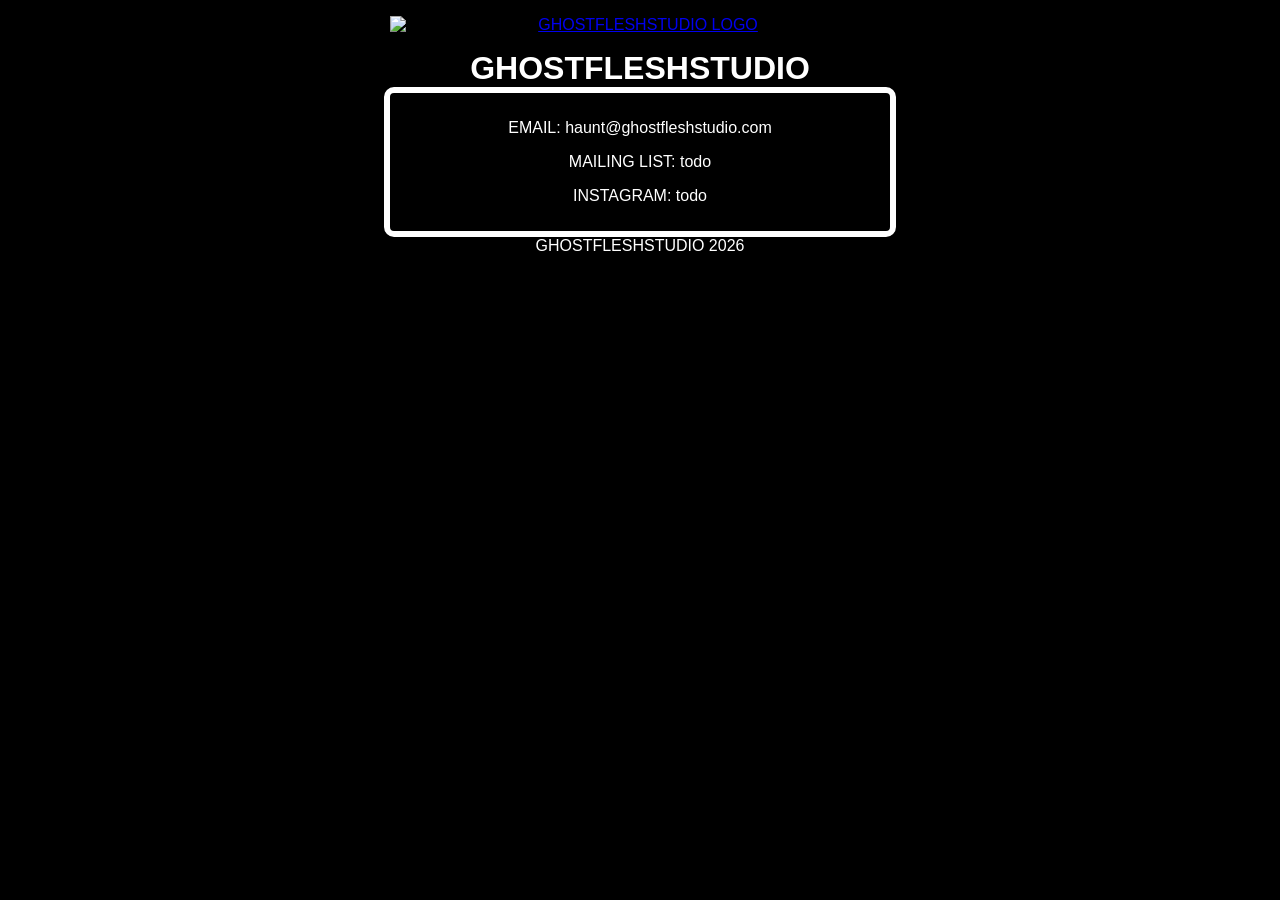
==== contact.html @ db5dee9c "Add files via upload" ====
<!DOCTYPE html>
<html lang="en">
  <head>
    <meta charset="UTF-8">
    <meta name="viewport" content="width=device-width, initial-scale=1.0, maximum-scale=5.0, user-scalable=yes">
    <meta name="format-detection" content="telephone=no">
    <meta name="apple-mobile-web-app-status-bar-style" content="black-translucent">
    <meta name="theme-color" content="#6d4aff">

    <title>GHOSTFLESHSTUDIO</title>

    <link rel="icon" type="image/x-icon" href="./assets/ghostfleshstudio_logo.svg">    
    <link rel="stylesheet" href="styles.css">
  </head>
  <body>

    <p>
      <a href="index.html"><img class="main_logo" src="./assets/ghostfleshstudio_logo.svg" alt="GHOSTFLESHSTUDIO LOGO"></a>
    </p>
    
    <h1>GHOSTFLESHSTUDIO</h1>

    <div class="content_box">
      <p>
	EMAIL: haunt@ghostfleshstudio.com
      </p>
      <p>
	MAILING LIST: todo
      </p>
      <p>
	INSTAGRAM: todo
      </p>
    </div>
    
    <footer>
      GHOSTFLESHSTUDIO 2026
    </footer>
    
  </body>
</html>
---- styles.css ----
@font-face {
    font-family: 'RuneScape Bold 12';
    src: url('./assets/font/RuneScape-Bold-12.ttf');
    font-weight: normal;
    font-style: normal;
    font-display: swap;
}

body {
    font-family: 'RuneScape Bold 12', -apple-system, BlinkMacSystemFont, sans-serif;
    background-image: url('./assets/background.png');
    background-color: #000000;
    background-repeat: repeat;
    background-position: center;
    color: #FFFFFF;
    text-align: center; 
}

h1 {
    width: 400px;
    margin: 0 auto;
}

td {
    text-align: center;
}

.content_box {
    width: 480px;
    max-width: 80%;
    display: block;
    margin: 0 auto;
    padding: 10px;
    gap: 10px;
    border: solid;
    border-radius: 10px;
    border-color: #FFFFFF;
    border-width: 6px;
    background-color: #000000;
}

.banner_images {
    min-width: 150px;
    max-width: 100%;
    max-height: 200px;
}
    
.main_logo {
    width: 500px;
    max-width: 80%;
    height: auto;
    display: block;
    margin: 0 auto;
}

.media_images {
    display: block;
    max-width: 450px;
    wdith: 100%;
    height: auto;
    margin: 10px auto;
}
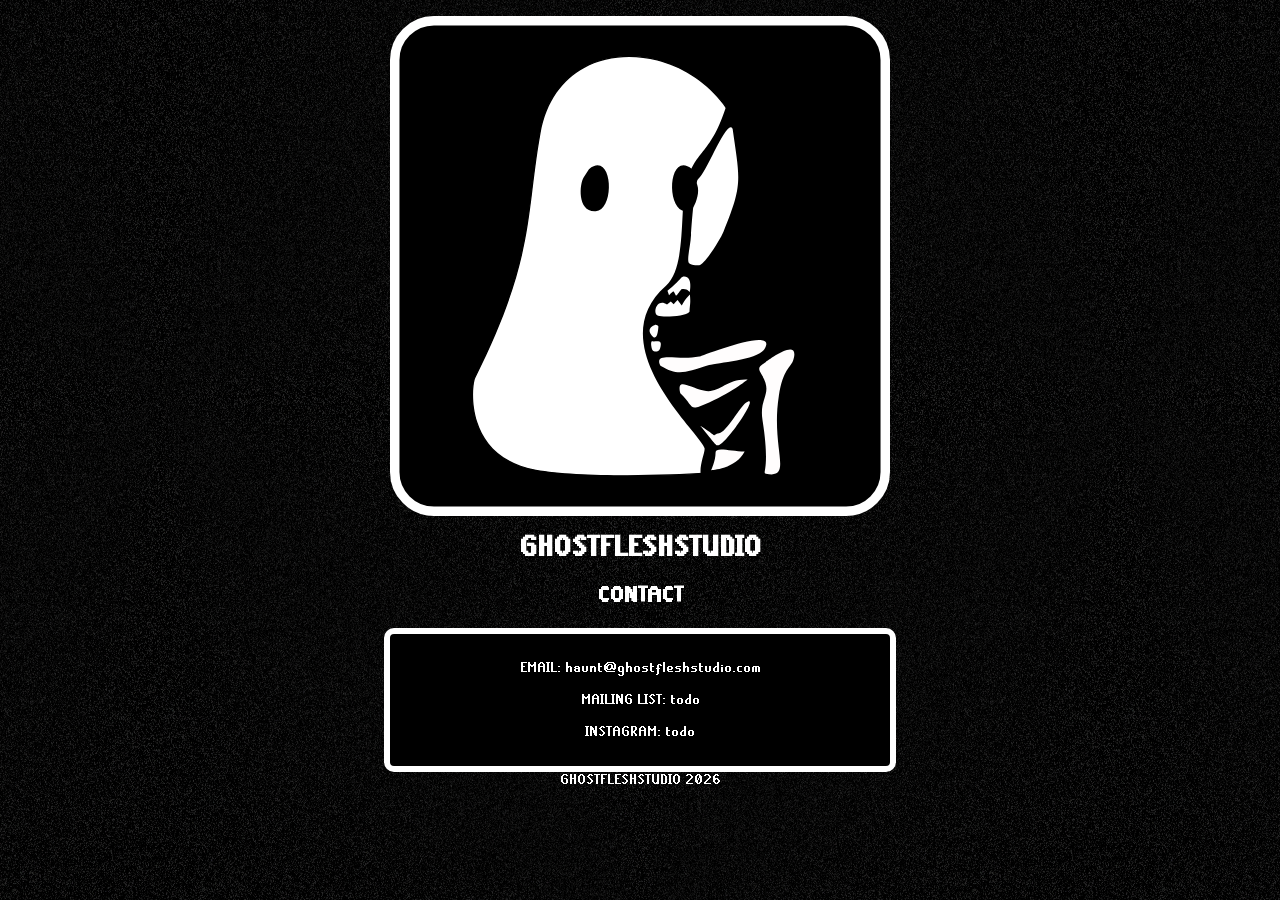
==== commit dea10ec6: "Update contact.html" ====
--- a/contact.html
+++ b/contact.html
@@ -20,6 +20,8 @@
     
     <h1>GHOSTFLESHSTUDIO</h1>
 
+	<h2>CONTACT</h2>
+	  
     <div class="content_box">
       <p>
 	EMAIL: haunt@ghostfleshstudio.com
--- a/styles.css
+++ b/styles.css
@@ -21,15 +21,20 @@
     margin: 0 auto;
 }
 
+table {
+    display: flex;
+    justify-content: center;
+    flex-wrap: wrap;
+}
+
 td {
     text-align: center;
+    vertical-align: bottom;
 }
 
 .content_box {
     width: 480px;
     max-width: 80%;
-    display: block;
-    margin: 0 auto;
     padding: 10px;
     gap: 10px;
     border: solid;
@@ -37,12 +42,29 @@
     border-color: #FFFFFF;
     border-width: 6px;
     background-color: #000000;
+    margin: 0 auto;
+}
+
+.content_box th {
+    text-align: center;
+    vertical-align: bottom;
+    padding: 10px;
+    width: 33.33%;
 }
 
 .banner_images {
-    min-width: 150px;
-    max-width: 100%;
+    display: block;
+    margin: 0 auto 10px auto;
+    min-width: 80px;
+    max-width: 180;
+    width: 100%;
+    height: auto;
     max-height: 200px;
+}
+
+.content_box h2 {
+    margin: 0;
+    font-size: 1.2rem;
 }
     
 .main_logo {
@@ -56,7 +78,7 @@
 .media_images {
     display: block;
     max-width: 450px;
-    wdith: 100%;
+    width: 100%;
     height: auto;
     margin: 10px auto;
 }
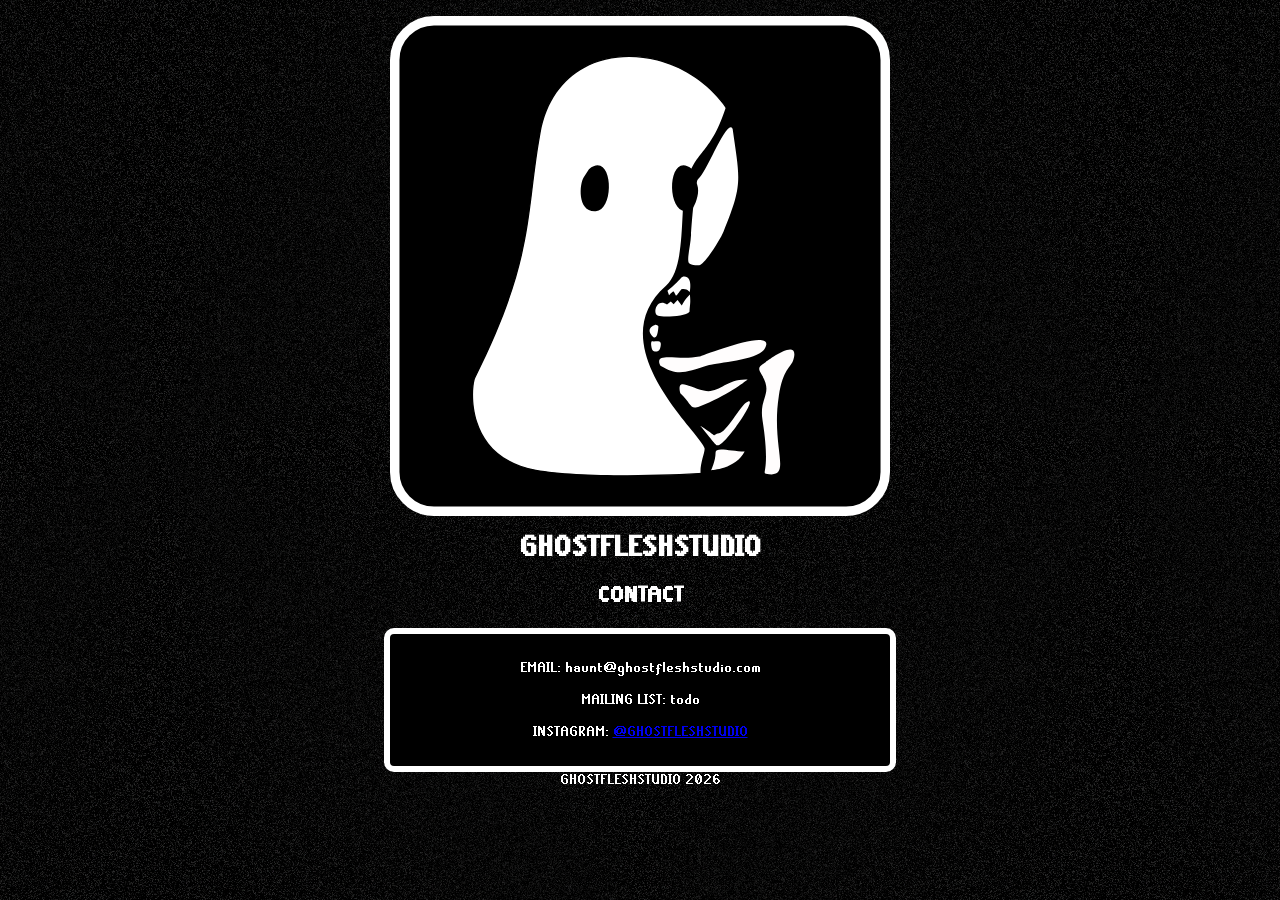
==== commit f3254609: "Update contact.html" ====
--- a/contact.html
+++ b/contact.html
@@ -30,7 +30,7 @@
 	MAILING LIST: todo
       </p>
       <p>
-	INSTAGRAM: todo
+	INSTAGRAM: <a href="https://www.instagram.com/ghostfleshstudio">@GHOSTFLESHSTUDIO</a>
       </p>
     </div>
     
--- a/styles.css
+++ b/styles.css
@@ -12,13 +12,18 @@
     background-color: #000000;
     background-repeat: repeat;
     background-position: center;
+    background-attachment: fixed;
     color: #FFFFFF;
     text-align: center; 
 }
 
 h1 {
-    width: 400px;
-    margin: 0 auto;
+width: 400px;
+max-width: 100%;
+margin: 0 auto;
+padding: 0;
+text-align: center;
+box-sizing: border-box;
 }
 
 table {
@@ -83,3 +88,10 @@
     margin: 10px auto;
 }
 
+body > h1 {
+    display: block;
+    width: 100%;
+    margin-left: 0;
+    margin-right: 0;
+    text-align: center;
+}
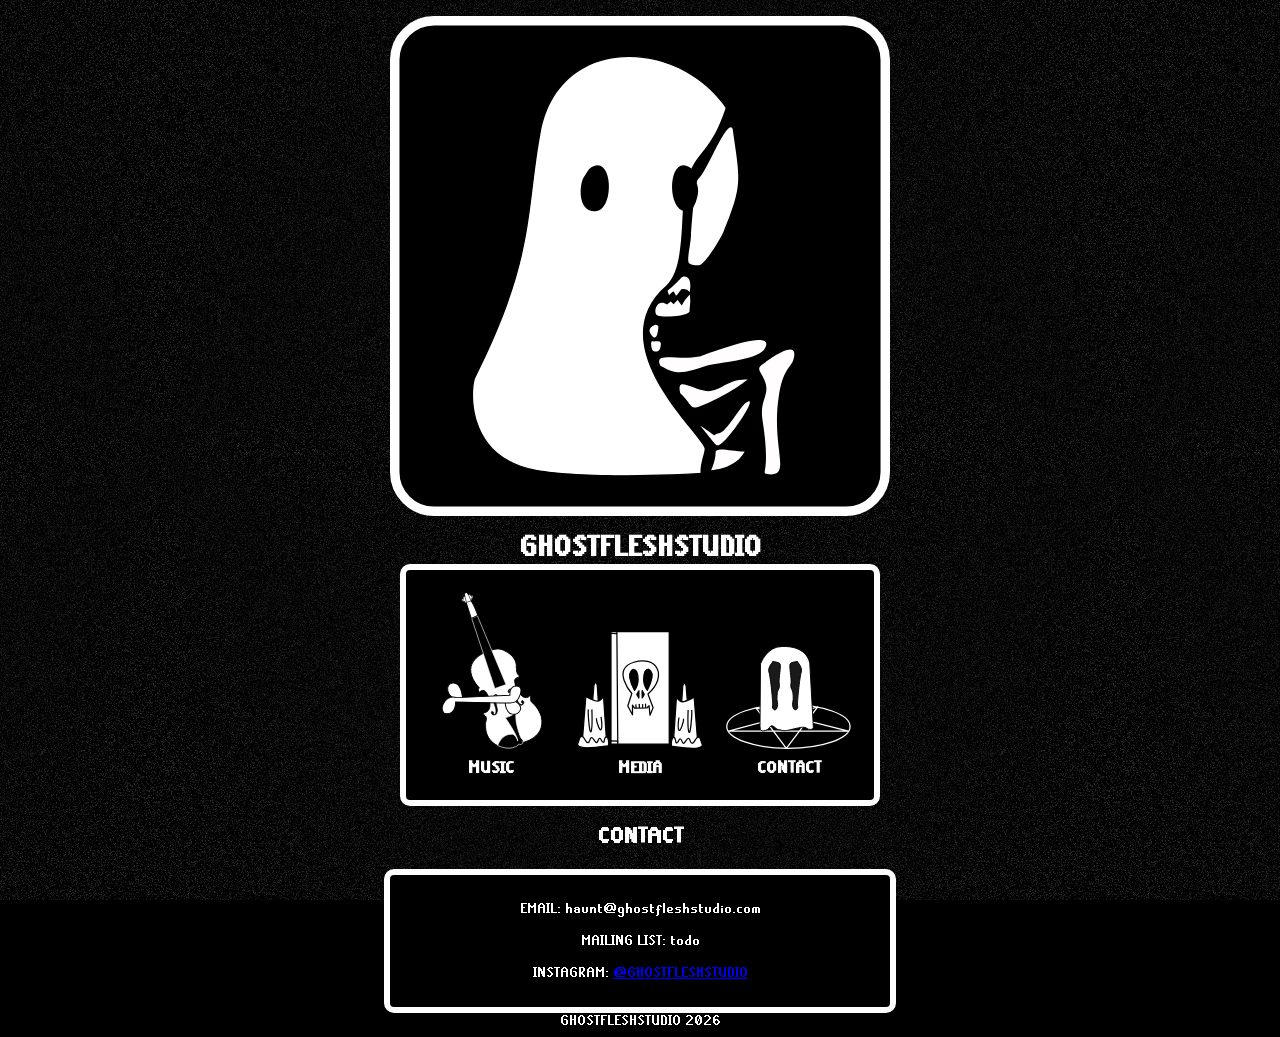
==== commit 6a0e7efa: "Add files via upload" ====
--- a/contact.html
+++ b/contact.html
@@ -20,7 +20,23 @@
     
     <h1>GHOSTFLESHSTUDIO</h1>
 
-	<h2>CONTACT</h2>
+    <table class="content_box">
+      <tr>
+	<th>
+	  <a href="music.html"><img class="banner_images" src="./assets/music_category_logo.svg"></a>
+	  <h2>MUSIC</h2>
+	</th>
+	<th>
+	  <a href="media.html"><img class="banner_images" src="./assets/media_category_logo.svg"></a>
+	  <h2>MEDIA</h2>
+	</th>
+	<th>
+	  <a href="contact.html"><img class="banner_images" src="./assets/contact_category_logo.svg"></a>
+	  <h2>CONTACT</h2>
+	</th>
+    </table>
+    
+    <h2>CONTACT</h2>
 	  
     <div class="content_box">
       <p>
